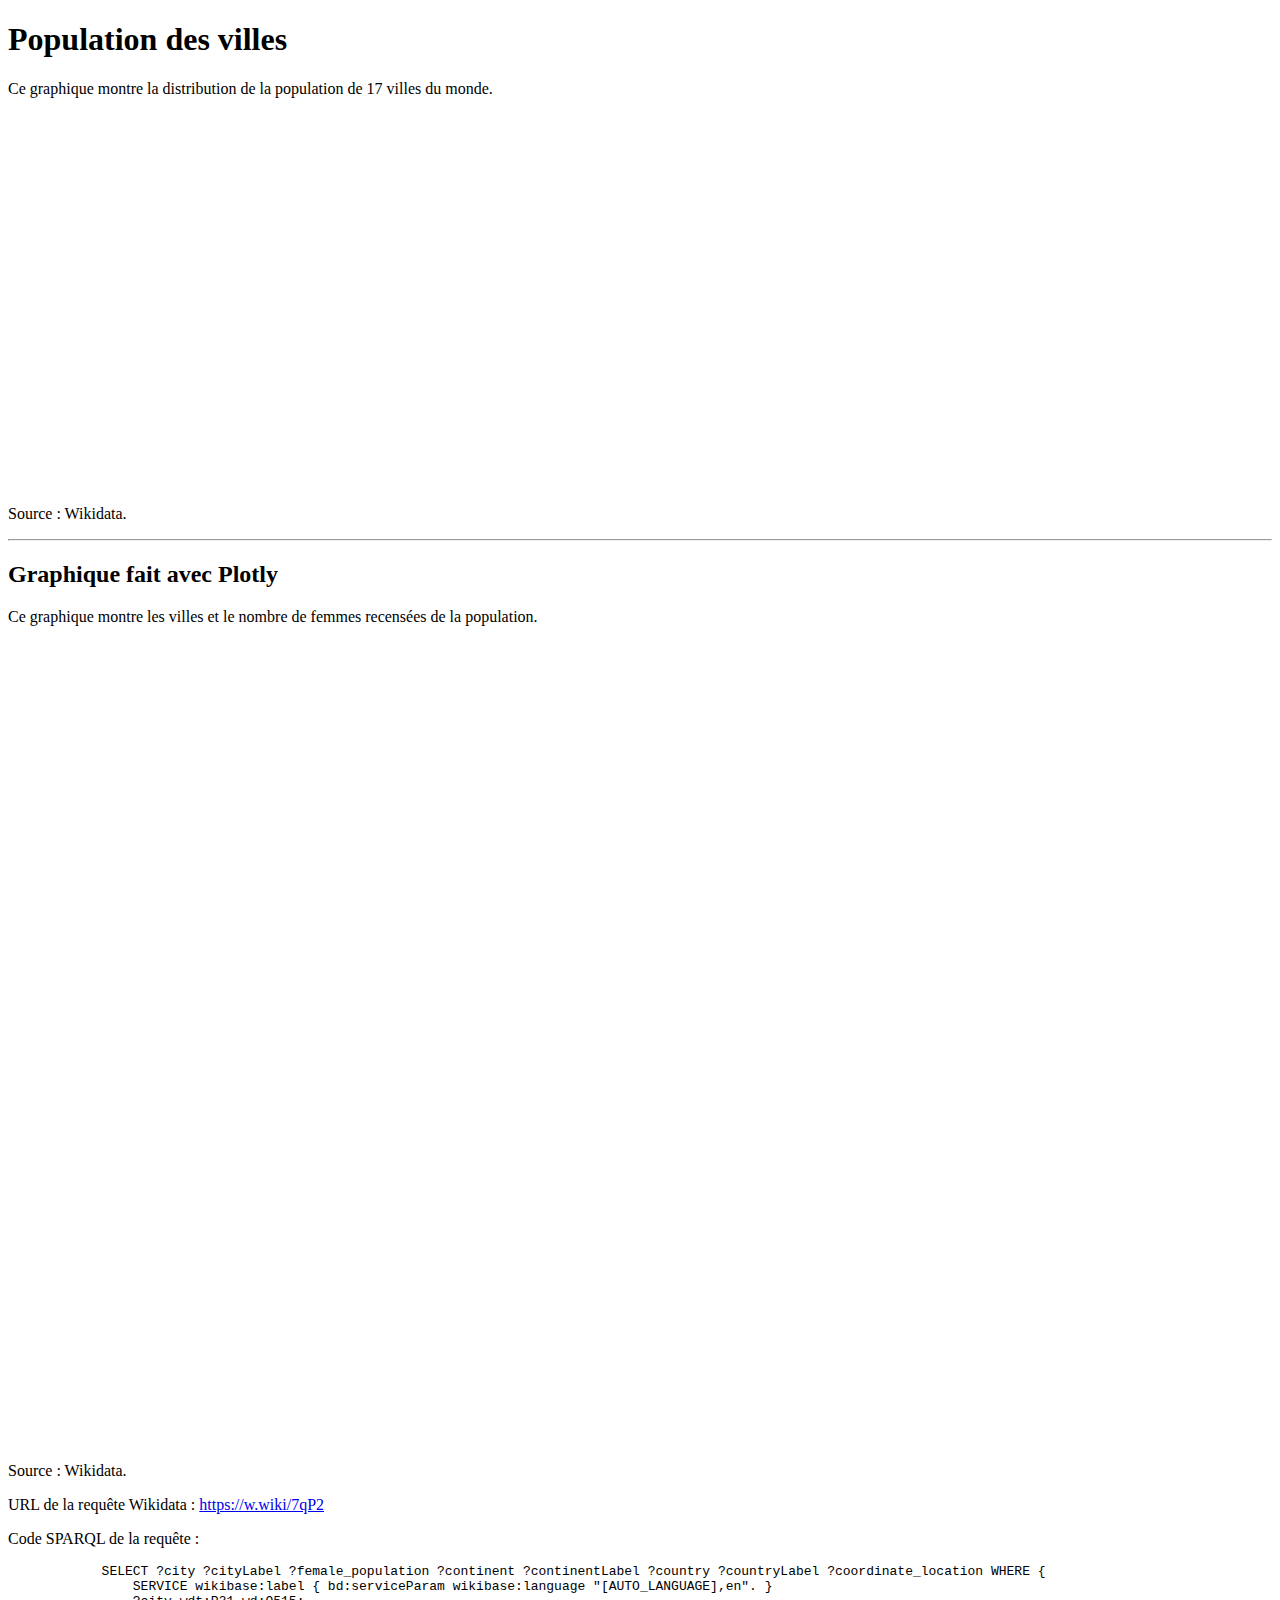
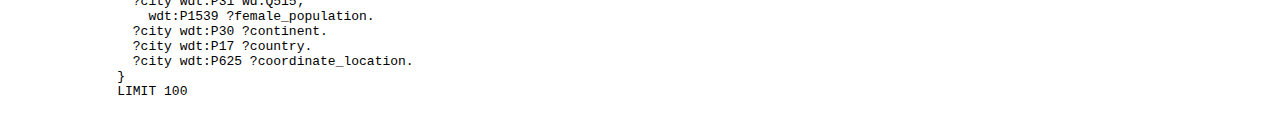
==== s01e01.html @ a0b064a0 "Create s01e01.html" ====
<!DOCTYPE html>
<html lang="en">
<head>
    <meta charset="UTF-8">
    <meta name="viewport" content="width=device-width, initial-scale=1.0">
    <title>s01e01.html</title>
</head>
<body>
    <h1>Population des villes</h1>
    <p>Ce graphique montre la distribution de la population de 17 villes du monde.</p>
    <iframe width="600" height="371" seamless frameborder="0" scrolling="no" src="https://docs.google.com/spreadsheets/d/e/2PACX-1vTxUwZ2douMDjLkCG2QLTHhBDiltDKH8M4Qi8-rMuidu033mMVPW-8ZCoNH5RjwEPHcnqPZ2-bE05at/pubchart?oid=1450318975&amp;format=interactive"></iframe>
    <p>Source : Wikidata.</p>

    <hr>

    <h2>Graphique fait avec Plotly</h2>
    <p>Ce graphique montre les villes et le nombre de femmes recensées de la population.</p>
    <iframe width="900" height="800" frameborder="0" scrolling="no" src="//plotly.com/~ereyesnet/14.embed"></iframe>
    <p>Source : Wikidata.</p>
    <p>URL de la requête Wikidata : <a href="https://w.wiki/7qP2">https://w.wiki/7qP2</a></p>
    <p>Code SPARQL de la requête : </p>
    <p>
        <pre>
            SELECT ?city ?cityLabel ?female_population ?continent ?continentLabel ?country ?countryLabel ?coordinate_location WHERE {
                SERVICE wikibase:label { bd:serviceParam wikibase:language "[AUTO_LANGUAGE],en". }
                ?city wdt:P31 wd:Q515;
                  wdt:P1539 ?female_population.
                ?city wdt:P30 ?continent.
                ?city wdt:P17 ?country.
                ?city wdt:P625 ?coordinate_location.
              }
              LIMIT 100
        </pre>
    </p>
</body>
</html>
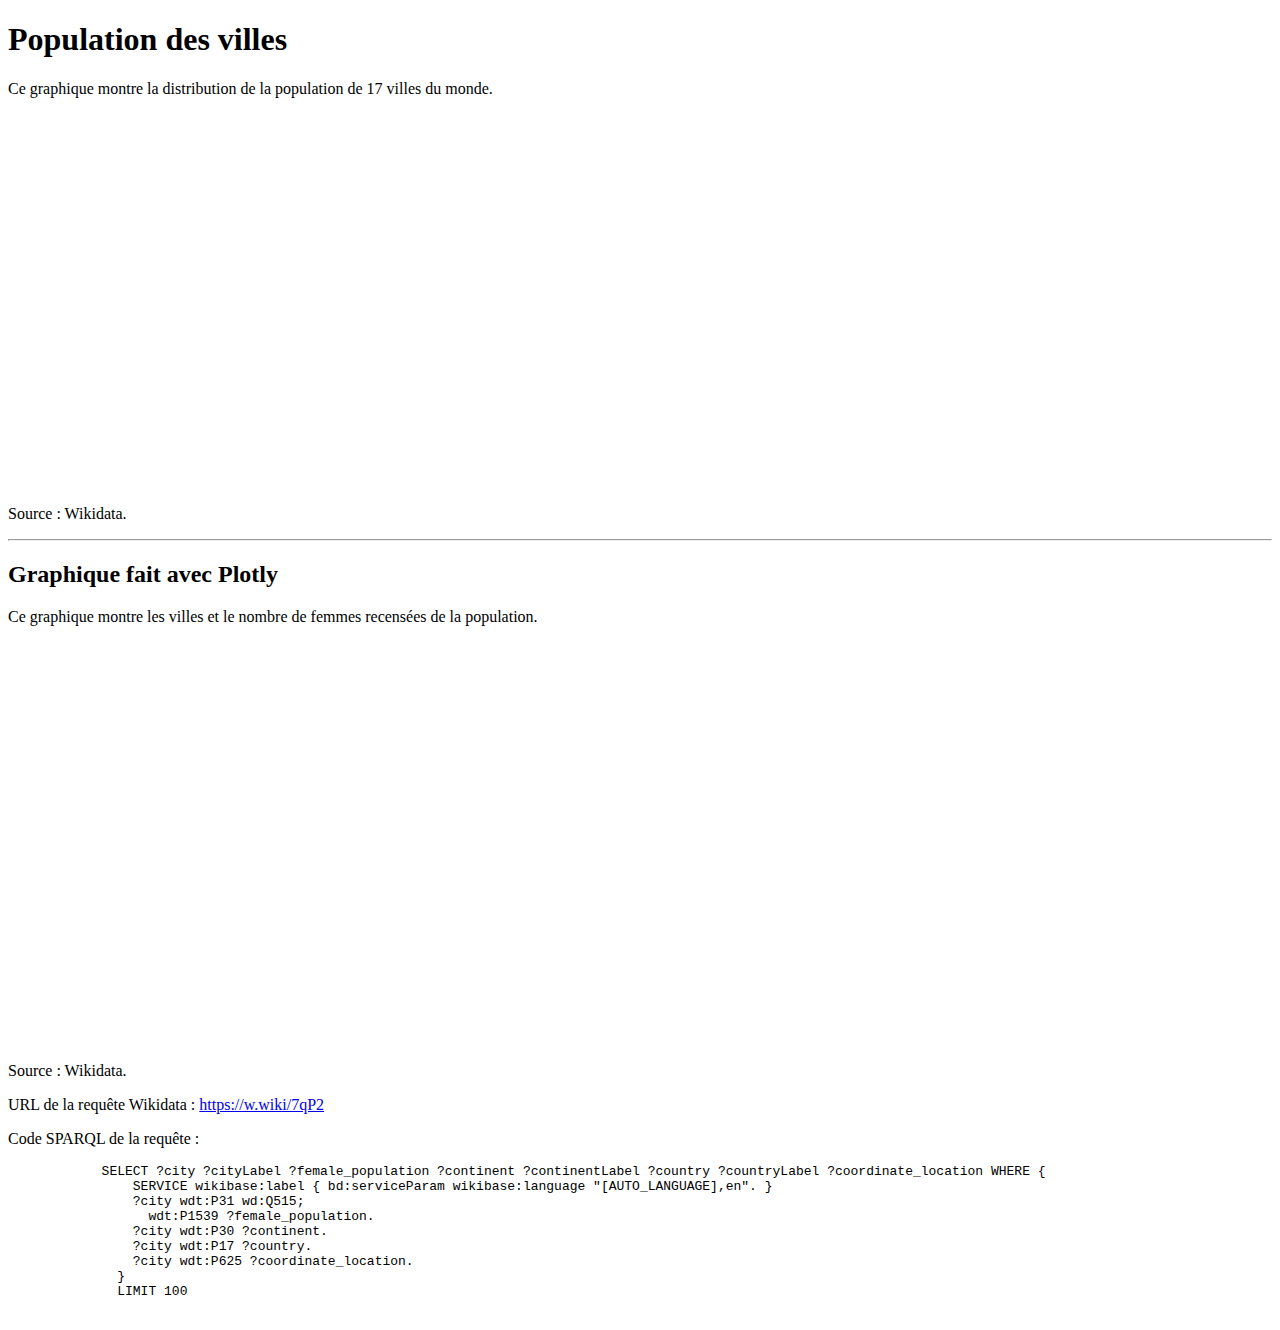
==== commit 97939506: "séance 01 exercice 01" ====
--- a/s01e01.html
+++ b/s01e01.html
@@ -3,7 +3,7 @@
 <head>
     <meta charset="UTF-8">
     <meta name="viewport" content="width=device-width, initial-scale=1.0">
-    <title>s01e01.html</title>
+    <title>Document</title>
 </head>
 <body>
     <h1>Population des villes</h1>
@@ -15,7 +15,7 @@
 
     <h2>Graphique fait avec Plotly</h2>
     <p>Ce graphique montre les villes et le nombre de femmes recensées de la population.</p>
-    <iframe width="900" height="800" frameborder="0" scrolling="no" src="//plotly.com/~ereyesnet/14.embed"></iframe>
+    <iframe width="600" height="400" frameborder="0" scrolling="no" src="//plotly.com/~ereyesnet/14.embed"></iframe>
     <p>Source : Wikidata.</p>
     <p>URL de la requête Wikidata : <a href="https://w.wiki/7qP2">https://w.wiki/7qP2</a></p>
     <p>Code SPARQL de la requête : </p>
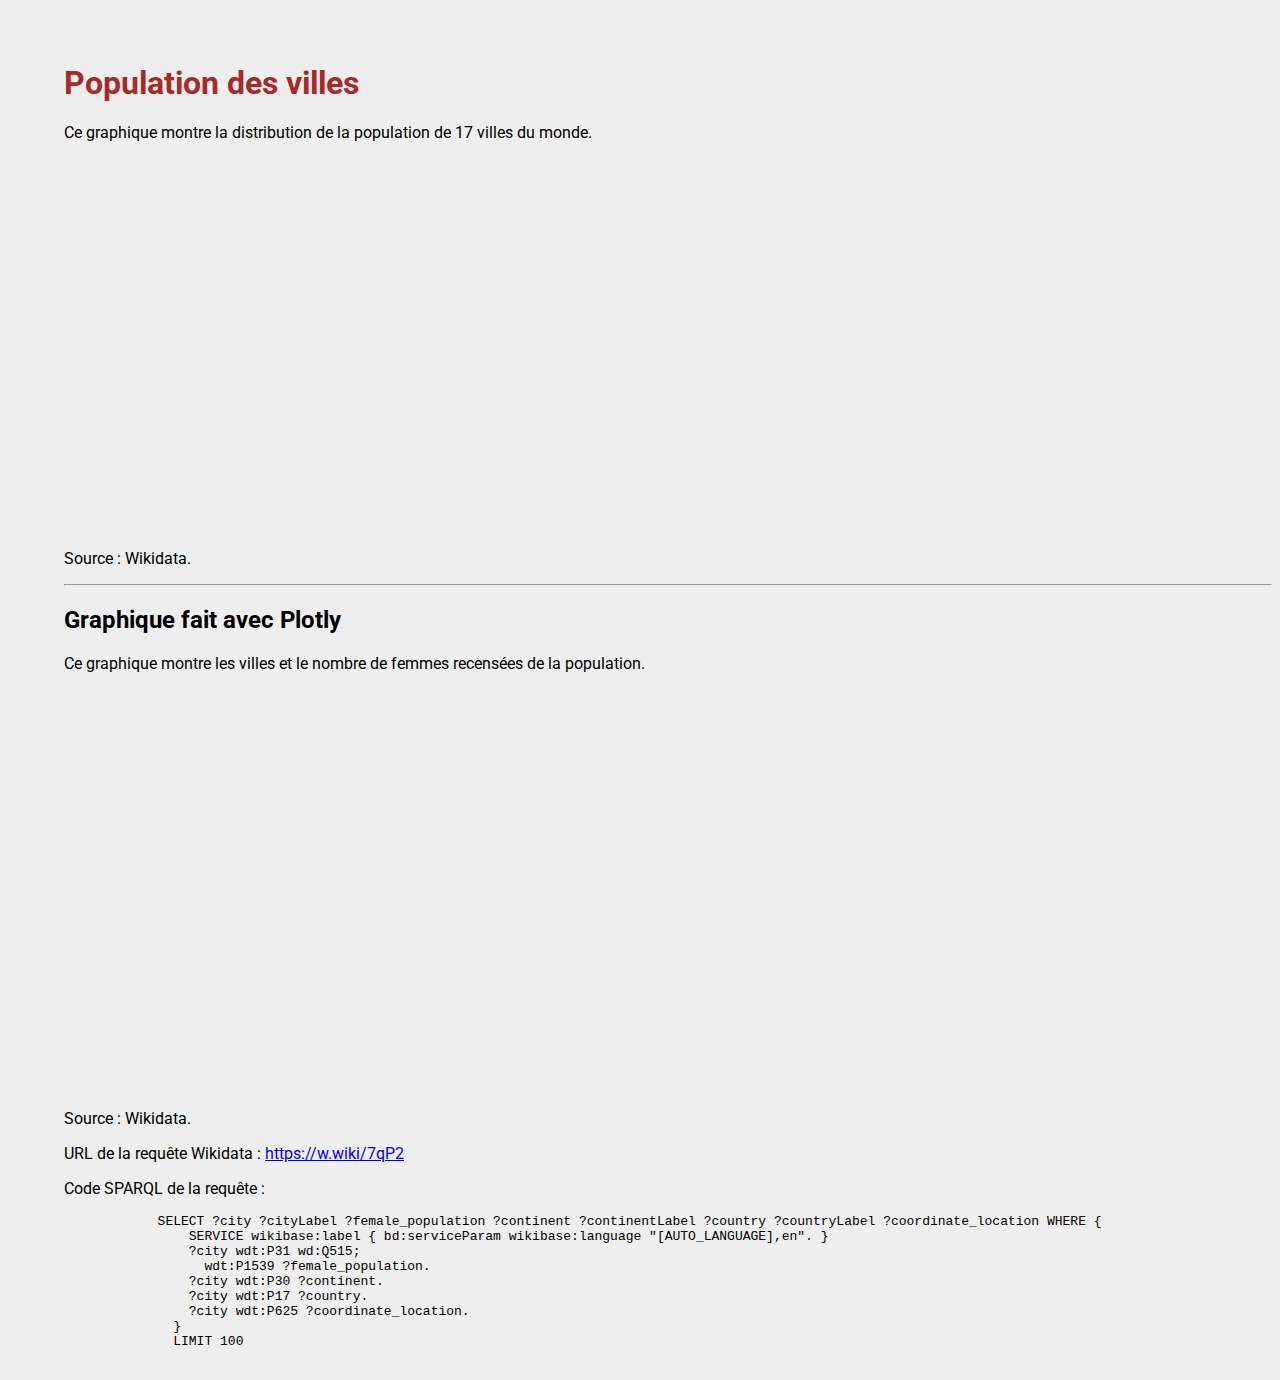
==== commit 4e4b1ed9: "Update s01e01.html" ====
--- a/s01e01.html
+++ b/s01e01.html
@@ -3,6 +3,8 @@
 <head>
     <meta charset="UTF-8">
     <meta name="viewport" content="width=device-width, initial-scale=1.0">
+    <link href="https://fonts.googleapis.com/css2?family=Manrope&family=Roboto&display=swap" rel="stylesheet"> 
+    <link rel="stylesheet" href="styles.css">
     <title>Document</title>
 </head>
 <body>
--- a/styles.css
+++ b/styles.css
@@ -0,0 +1,10 @@
+body {
+    background-color: #eee;
+    margin-left: 5%;
+    margin-top: 5%;
+    font-family: 'Roboto', sans-serif;
+}
+
+h1 {
+    color: brown;
+}
